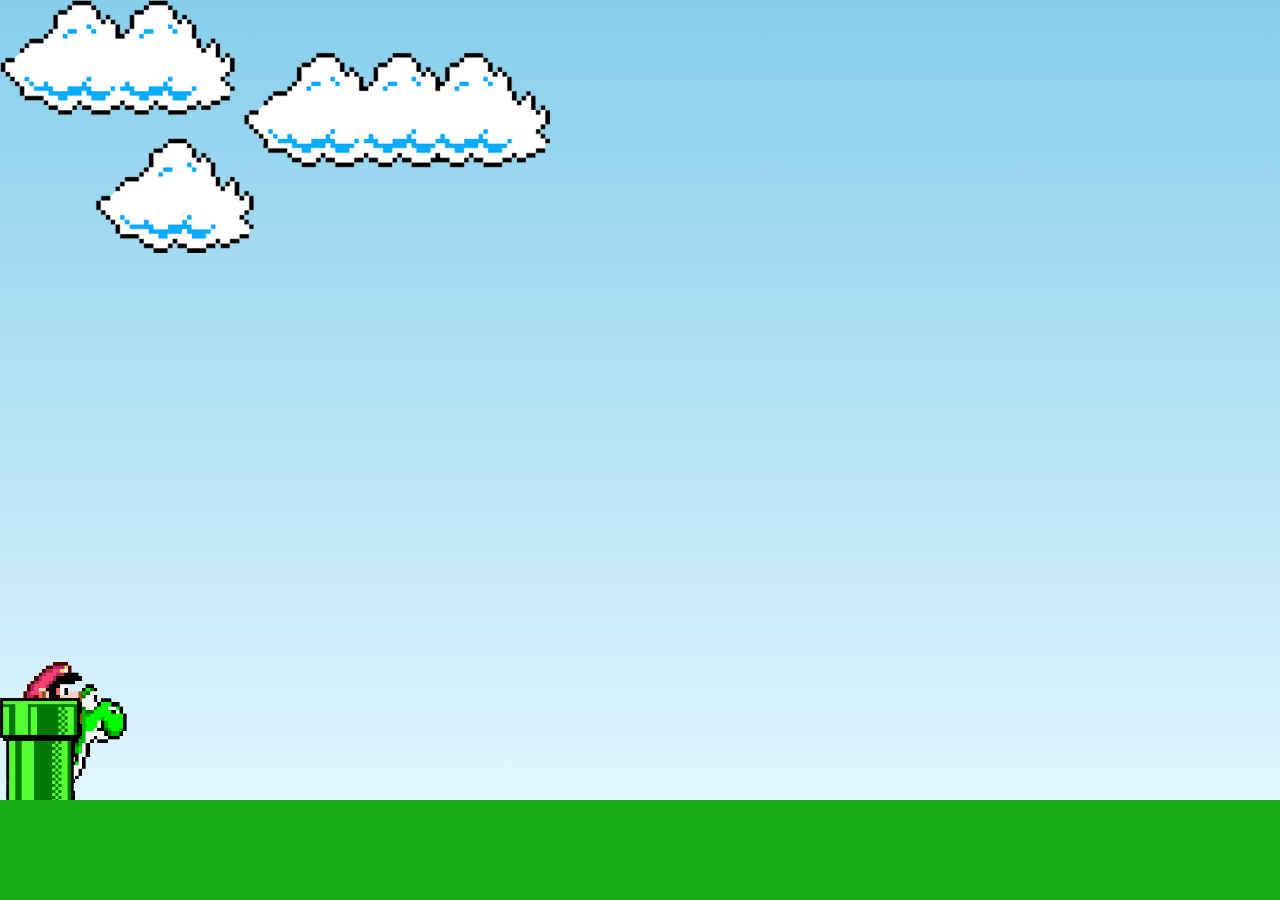
==== index.html @ 7714e6aa "layout" ====
<!DOCTYPE html>
<html lang="pt-br">
<head>
    <meta charset="UTF-8">
    <meta http-equiv="X-UA-Compatible" content="IE=edge">
    <meta name="viewport" content="width=device-width, initial-scale=1.0">
    <link rel="stylesheet" href="/css/style.css">
    <title>Super Mario</title>
</head>
<body>
    <div class="game">
        <img src="/images/clouds-gamer.png" class="cloud-game"/>
        <img src="https://upload.wikimedia.org/wikipedia/commons/0/05/Mario_Series_Logo.svg" alt="" class="supermario">
        <img src="/images/super-mario.gif" class="super-mario"/>

        <button class="play" onclick="recarregarAPagina()">
            <svg height="36px" width="36px" viewBox="0 0 36 36" xmlns="http://www.w3.org/2000/svg">
                <rect fill="#fdd835" y="0" x="0" height="36" width="36"></rect>
            </svg>
            <span class="now">now!</span>
            <span class="play">Restart</span>
        </button>
        <img src="/images/pipe-game.png" class="pipe-game"/>
    </div>
    <script src="/js/script.js"></script>
    <script>
  document.addEventListener("DOMContentLoaded", function(){

setTimeout(function(){
   document.querySelector("button.play").style.display = "inline-block";
}, 4000);
});
        function recarregarAPagina(){
          window.location.reload();
        }     
        </script>
</body>
</html>
---- css/style.css ----
*{
    margin:0;
    padding: 0;
    box-sizing: border-box;
}

.game {
    width: 100%;
    height: 100vh;
    border-bottom: 100px solid rgb(24,174,24);
    margin: 0 auto;
    position: relative;
    overflow: hidden;
    background: linear-gradient(#87CEEB, #E0F6FF);
}
button {
    align-items: center;
    display: none;
    justify-content: center;
    gap: 12px;
    padding: 0 16px;
    color: white;
    text-shadow: 2px 2px rgb(116, 116, 116);
    text-transform: uppercase;
    border: solid 2px black;
    letter-spacing: 1px;
    font-weight: 600;
    font-size: 17px;
    background-color: hsl(49deg 98% 60%);
    border-radius: 50px;
    position: relative;
    margin-left: 48%;
    cursor: pointer;
    top: 40%;
    overflow: hidden;
    transition: all .5s ease;
  }
  button:active {
    transform: scale(.9);
    transition: all 100ms ease;
  }
  button svg {
    transition: all .5s ease;
    z-index: 2;
  }
  .play {
    transition: all .5s ease;
    transition-delay: 300ms;
  }
  button:hover svg {
    transform: scale(3) translate(50%);
  }
  .now {
    position: absolute;
    left: 0;
    transform: translateX(-100%);
    transition: all .5s ease;
    z-index: 2;
  }
  button:hover .now {
    transform: translateX(10px);
    transition-delay: 300ms;
  }
  button:hover .play {
    transform: translateX(200%);
    transition-delay: 300ms;
  }
.pipe-game{
    position: absolute;
    bottom: 0;
    width: 80px;
    animation: pipe-animation 1.5s infinite linear;
}
.supermario{
    width: 20%;
    position:absolute;
    margin-left: 42%;
    z-index: 0;
}
.super-mario{
    width:150px;
    position: absolute;
    bottom: -5px;
}
.jump-mario {
    animation: mario-animation 500ms ease-out;
}

.cloud-game{
    position: absolute;
    z-index: 1;
    width: 550px;
    animation: clouds-animation 20s infinite linear;
}

@keyframes pipe-animation {
    from {
        right: -80px;
    }
    to{
        right: 100%;
    }
}

@keyframes clouds-animation {
    from{
        right: -550px;
    }
    to{
        right:  100%;
    }
}

@keyframes mario-animation{
    0% {
        bottom:0;
    }
    40% {
        bottom: 180px;
    }
    50% {
        bottom: 180px;
    }
    60%{
        bottom: 180px;
    }
    70%{
        bottom: 180px;
    }
    100%{
        bottom: 0%
    }

}
@media only screen and (max-width: 425px){
    .supermario{
        width: 65%;
        margin-left: 80px;
    }
    button{
        margin-left: 130px;
    }
}
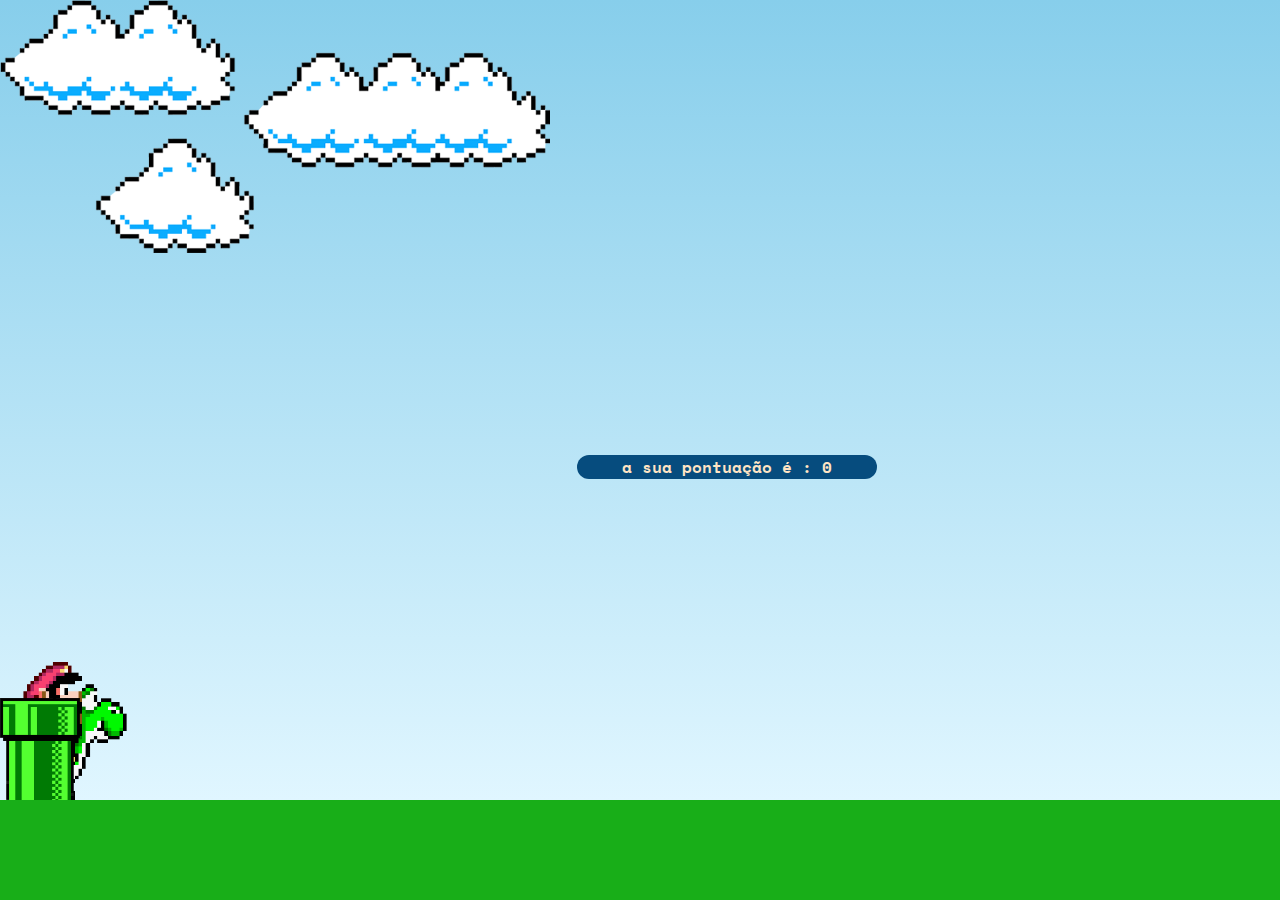
==== commit 80bbc122: "nova feature com mudanças no layout e função nova" ====
--- a/index.html
+++ b/index.html
@@ -4,15 +4,29 @@
     <meta charset="UTF-8">
     <meta http-equiv="X-UA-Compatible" content="IE=edge">
     <meta name="viewport" content="width=device-width, initial-scale=1.0">
+    <link rel="preconnect" href="https://fonts.googleapis.com">
+<link rel="preconnect" href="https://fonts.gstatic.com" crossorigin>
+<link href="https://fonts.googleapis.com/css2?family=Space+Mono&display=swap" rel="stylesheet">
+    <link rel="shortcut icon" href="/images/super-mario-o.gif" type="image/x-icon">
     <link rel="stylesheet" href="/css/style.css">
     <title>Super Mario</title>
 </head>
 <body>
     <div class="game">
-        <img src="/images/clouds-gamer.png" class="cloud-game"/>
-        <img src="https://upload.wikimedia.org/wikipedia/commons/0/05/Mario_Series_Logo.svg" alt="" class="supermario">
-        <img src="/images/super-mario.gif" class="super-mario"/>
 
+        <p class="pontuacao">a sua pontuação é :  <span id="pontuacao">0</span></p>
+
+
+        <div id="mensagemParabens">Parabéns! Você já fez uma pontuação incrivel, continue assim! 🎉🎉</div>
+        <div id="novaMensagemParabens">Incrivel, você está indo bem demais, eu acredito no seu potêncial! 🚀🥳</div>
+        <div id="mensagemTotalParabens">Você é simplesmente Incrivel!😍😎</div>
+        <img src="/images/clouds-gamer.png" class="cloud-game" id="cloud_game"/>
+        <img src="https://upload.wikimedia.org/wikipedia/commons/0/05/Mario_Series_Logo.svg" alt="" class="mario_super_logo" id="mario_logo">
+        <img src="/images/super-mario.gif" class="super-mario" id="gif_mario"/>
+
+        <audio autoplay loop id="music">
+            <source src="/images/01 Running About.mp3" type="audio/mpeg">
+          </audio>
         <button class="play" onclick="recarregarAPagina()">
             <svg height="36px" width="36px" viewBox="0 0 36 36" xmlns="http://www.w3.org/2000/svg">
                 <rect fill="#fdd835" y="0" x="0" height="36" width="36"></rect>
@@ -20,19 +34,22 @@
             <span class="now">now!</span>
             <span class="play">Restart</span>
         </button>
-        <img src="/images/pipe-game.png" class="pipe-game"/>
+        <img src="/images/pipe-game.png" class="pipe-game" id="pipe_game"/>
     </div>
     <script src="/js/script.js"></script>
     <script>
   document.addEventListener("DOMContentLoaded", function(){
-
 setTimeout(function(){
    document.querySelector("button.play").style.display = "inline-block";
-}, 4000);
+}, 3000);
 });
-        function recarregarAPagina(){
+     function recarregarAPagina(){
           window.location.reload();
         }     
+    const audio = this.document.getElementById('music');
+    audio.currentTime = 1
+    audio.play();
+    audio.volume = 0.3
         </script>
 </body>
 </html>--- a/css/style.css
+++ b/css/style.css
@@ -71,9 +71,10 @@
     width: 80px;
     animation: pipe-animation 1.5s infinite linear;
 }
-.supermario{
+.mario_super_logo{
     width: 20%;
     position:absolute;
+    cursor: none;
     margin-left: 42%;
     z-index: 0;
 }
@@ -84,6 +85,35 @@
 }
 .jump-mario {
     animation: mario-animation 500ms ease-out;
+}
+#mensagemParabens,
+#novaMensagemParabens,
+#mensagemTotalParabens {
+    display: none; 
+    width: 300px;
+    text-align: center;
+    font-family: 'Space Mono', monospace;
+    position: absolute;
+    color: bisque;
+    border-radius: 12px;
+    background-color: rgb(6, 76, 126);
+    font-weight: 800;
+    top: 70%;
+    left: 47%;
+    margin: -25px 0 0 -25px; 
+  }
+.pontuacao{
+    width: 300px;
+    text-align: center;
+    font-family: 'Space Mono', monospace;
+    position: absolute;
+    color: bisque;
+    border-radius: 12px;
+    background-color: rgb(6, 76, 126);
+    font-weight: 800;
+    top: 60%;
+    left: 47%;
+    margin: -25px 0 0 -25px; 
 }
 
 .cloud-game{
@@ -133,7 +163,7 @@
 
 }
 @media only screen and (max-width: 425px){
-    .supermario{
+    .mario_super_logo{
         width: 65%;
         margin-left: 80px;
     }
